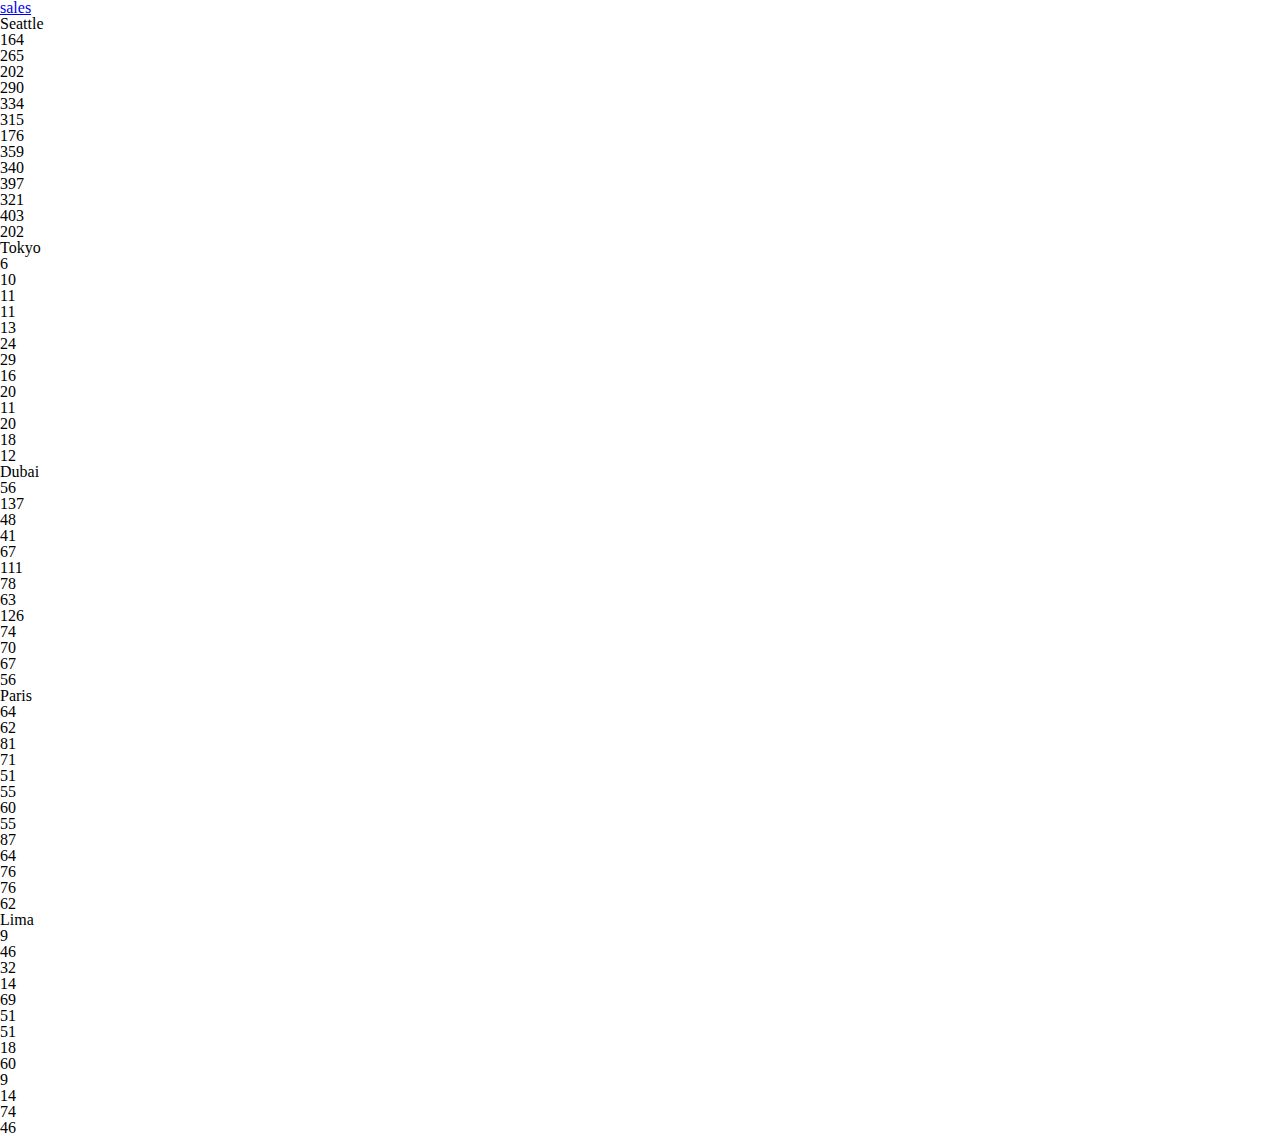
==== index.html @ d6c3d6b4 "finished js" ====
<!DOCTYPE html>
<html lang="en">
<head>
    <meta charset="UTF-8">
    <meta name="viewport" content="width=device-width, initial-scale=1.0">
    <title>Salmon Cookies</title>
    <link rel="stylesheet" href="/css/reset.css">
    <link rel="stylesheet" href="/css/style.css">
</head>
<body>
    <header>
        <nav><a href="sales.html">sales</a></nav>
    </header>

    <main>
        <div id="salesList"></div>
    </main>

    <footer>

    </footer>
<script src="/js/app.js"></script>
</body>
</html>
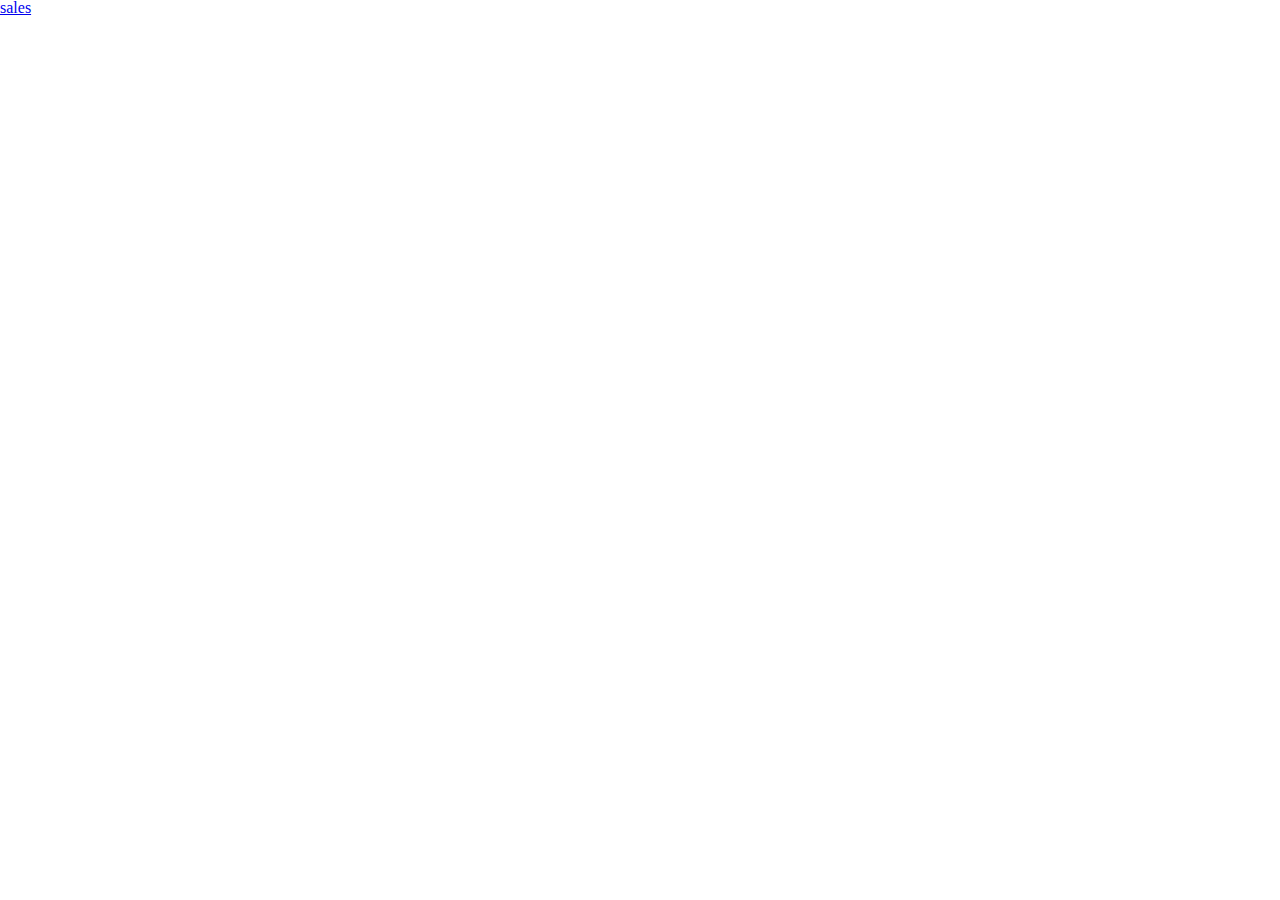
==== commit 0c505ca9: "fixing else issue" ====
--- a/index.html
+++ b/index.html
@@ -13,7 +13,7 @@
     </header>
 
     <main>
-        <div id="salesList"></div>
+        
     </main>
 
     <footer>
--- a/css/style.css
+++ b/css/style.css
@@ -0,0 +1,8 @@
+header {
+    padding-bottom: 30px;
+}
+
+h1 {
+    text-align: center;
+    font-size: 35px;
+}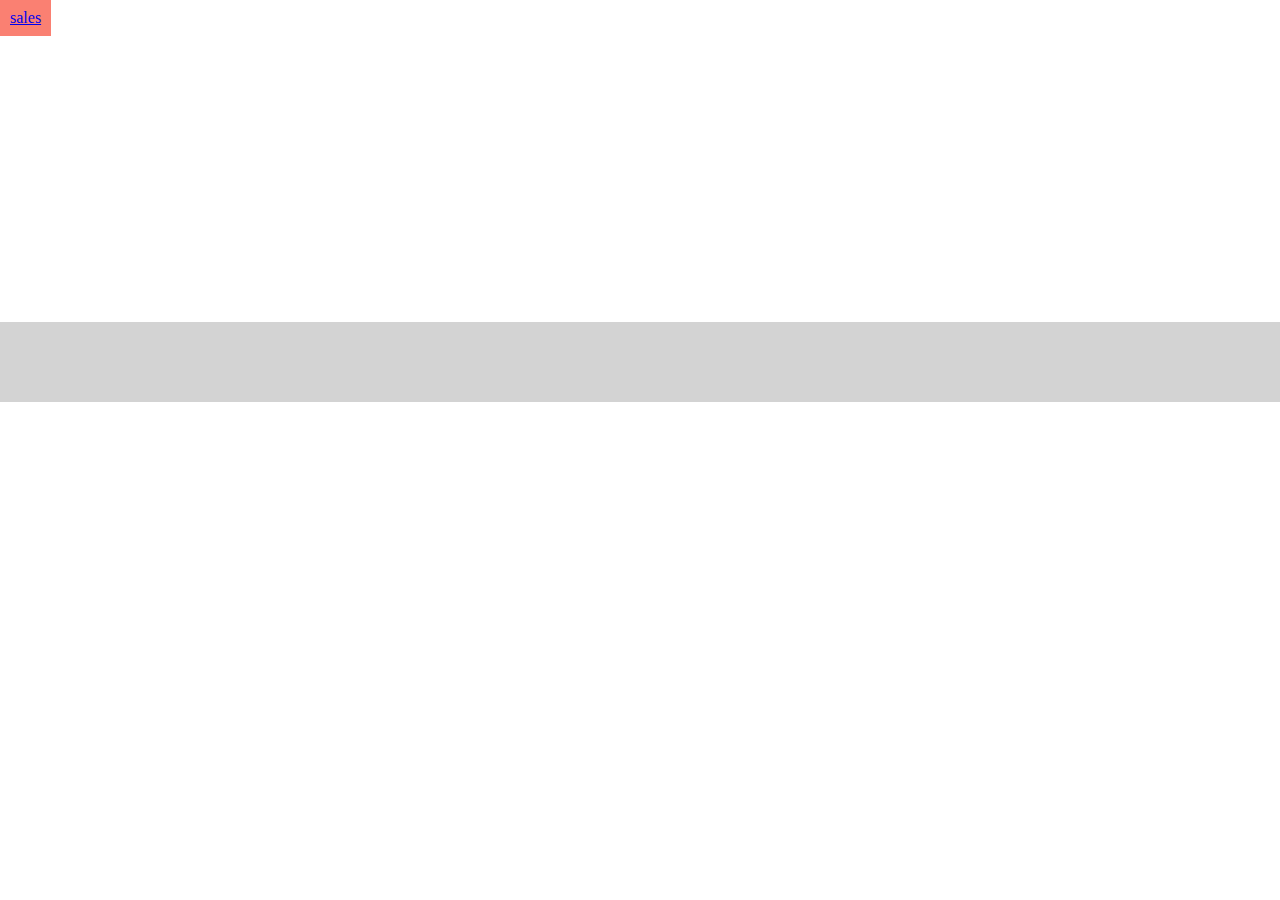
==== commit 80548305: "fixing links again again" ====
--- a/index.html
+++ b/index.html
@@ -4,8 +4,8 @@
     <meta charset="UTF-8">
     <meta name="viewport" content="width=device-width, initial-scale=1.0">
     <title>Salmon Cookies</title>
-    <link rel="stylesheet" href="/css/reset.css">
-    <link rel="stylesheet" href="/css/style.css">
+    <link rel="stylesheet" href="css/reset.css">
+    <link rel="stylesheet" href="css/style.css">
 </head>
 <body>
     <header>
@@ -19,6 +19,6 @@
     <footer>
 
     </footer>
-<script src="/js/app.js"></script>
+<script src="js/app.js"></script>
 </body>
 </html>--- a/css/style.css
+++ b/css/style.css
@@ -4,5 +4,58 @@
 
 h1 {
     text-align: center;
-    font-size: 35px;
-}+    font-size: 40px;
+    font-family: 'righteous-regular', Arial, sans-serif;
+    color: salmon;
+    background-color: black;
+    padding: 25px;
+}
+
+#navigator {
+    background-color: salmon;
+}
+
+nav {
+display: inline-block;
+padding: 10px;
+background-color: salmon;
+}
+
+#salesList {
+    margin-left: 18%;
+    padding: 30px;
+    border-width: 3px;
+    border-color: black;
+}
+
+article { 
+    padding-bottom: 60px;
+}
+
+h2 {
+    font-family: 'righteous-regular', Arial, sans-serif;
+    font-size: 26px;
+}
+ul {
+    font-family: Arial, Helvetica, sans-serif;
+    font-size: 20px;
+    padding-left: 25px;
+    color: gray;
+}
+
+footer {
+    margin-top: 20%;
+    margin-bottom: 0%;
+    text-align: center;
+    background-color: lightgray;
+    padding: 40px
+}
+
+
+table, tr, th, td {
+    padding: 10px;
+    border-style: solid;
+    border-width: 2px;
+    border-color: black;
+    font-size: 20px;
+}
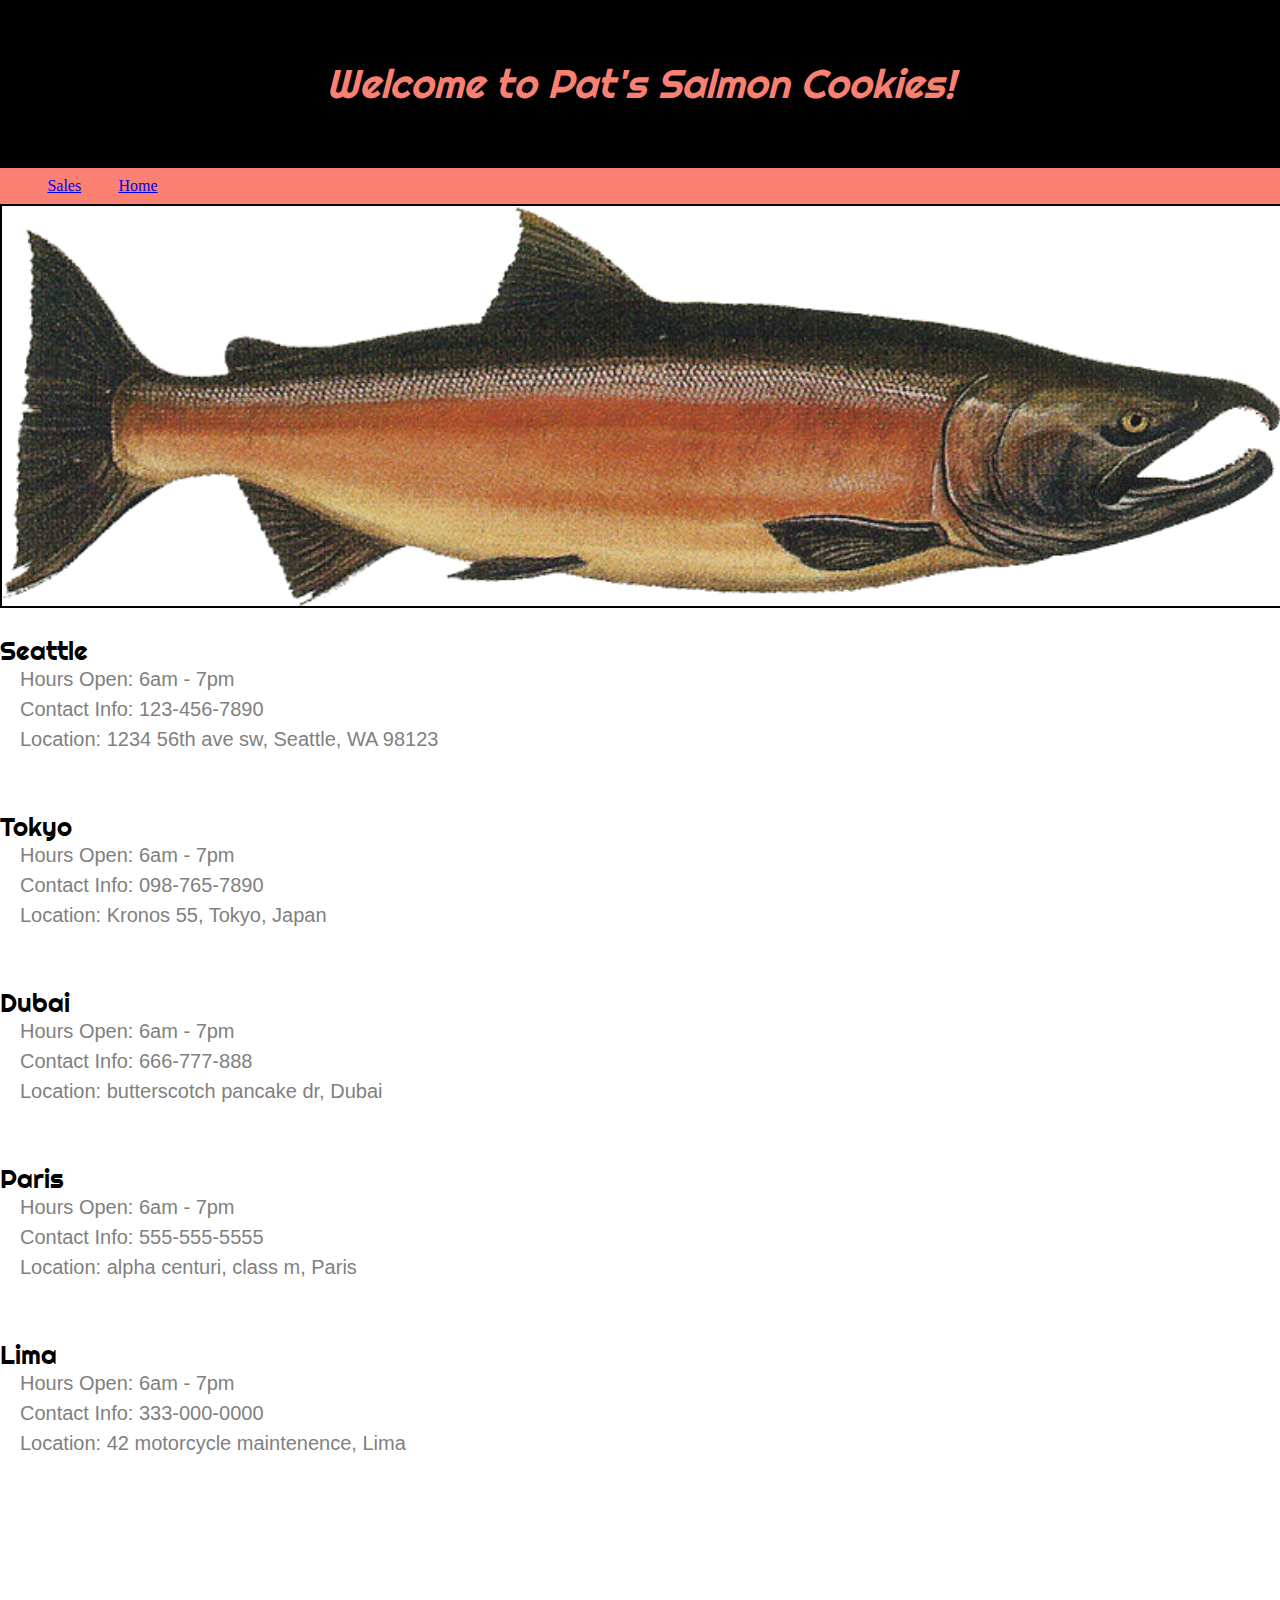
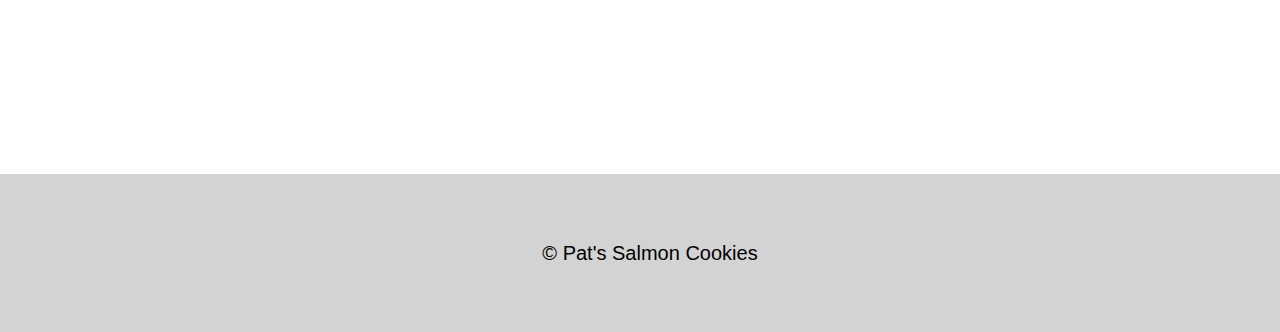
==== commit 46da7308: "beautified it" ====
--- a/index.html
+++ b/index.html
@@ -4,21 +4,75 @@
     <meta charset="UTF-8">
     <meta name="viewport" content="width=device-width, initial-scale=1.0">
     <title>Salmon Cookies</title>
-    <link rel="stylesheet" href="css/reset.css">
-    <link rel="stylesheet" href="css/style.css">
+    <link rel="stylesheet" href="/css/reset.css">
+    <link rel="stylesheet" href="/fonts/webfontkit-20231030-194931/stylesheet.css">
+    <link rel="stylesheet" href="/css/style.css">
 </head>
 <body>
     <header>
-        <nav><a href="sales.html">sales</a></nav>
+        <h1>Welcome to Pat's Salmon Cookies!</h1>
+        <nav>
+
+            <a href="sales.html">Sales</a>
+            <a href="index.html">Home</a>
+        </nav>
     </header>
 
     <main>
+        <img src="/img/salmon.png" alt="">
+
+        <article>
+            <h2>Seattle</h2>
+            <p>Hours Open: 6am - 7pm
+                <br>
+               Contact Info: 123-456-7890
+                <br>
+               Location: 1234 56th ave sw, Seattle, WA 98123
+            </p>
+        </article>
+        <article>
+            <h2>Tokyo</h2>
+            <p>Hours Open: 6am - 7pm
+                <br>
+               Contact Info: 098-765-7890
+                <br>
+               Location: Kronos 55, Tokyo, Japan
+            </p>
+        </article>
+        <article>
+            <h2>Dubai</h2>
+            <p>Hours Open: 6am - 7pm
+                <br>
+               Contact Info: 666-777-888
+                <br>
+               Location: butterscotch pancake dr, Dubai
+            </p>
+        </article>
+        <article>
+            <h2>Paris</h2>
+            <p>Hours Open: 6am - 7pm
+                <br>
+               Contact Info: 555-555-5555
+                <br>
+               Location: alpha centuri, class m, Paris
+            </p>
+        </article>
+        <article>
+            <h2>Lima</h2>
+            <p>Hours Open: 6am - 7pm
+                <br>
+               Contact Info: 333-000-0000
+                <br>
+               Location: 42 motorcycle maintenence, Lima
+            </p>
+        </article>
+       
         
     </main>
 
     <footer>
-
+        <p class="bottom">&copy; Pat's Salmon Cookies</p>
     </footer>
-<script src="js/app.js"></script>
+<script src="/js/app.js"></script>
 </body>
 </html>--- a/fonts/webfontkit-20231030-194931/stylesheet.css
+++ b/fonts/webfontkit-20231030-194931/stylesheet.css
@@ -0,0 +1,12 @@
+/*! Generated by Font Squirrel (https://www.fontsquirrel.com) on October 30, 2023 */
+
+
+
+@font-face {
+    font-family: 'righteousregular';
+    src: url('/fonts/webfontkit-20231030-194931/righteous-regular-webfont.woff2') format('woff2'),
+         url('/fonts/webfontkit-20231030-194931/righteous-regular-webfont.woff') format('woff');
+    font-weight: normal;
+    font-style: normal;
+
+}--- a/css/style.css
+++ b/css/style.css
@@ -1,28 +1,31 @@
-header {
-    padding-bottom: 30px;
-}
 
 h1 {
     text-align: center;
     font-size: 40px;
-    font-family: 'righteous-regular', Arial, sans-serif;
+    font-family: 'righteousregular', Arial, sans-serif;
     color: salmon;
     background-color: black;
-    padding: 25px;
+    padding: 5%;
+    font-style: italic;
 }
 
-#navigator {
+
+nav {
+    display: flex;
+    padding: 10px;
     background-color: salmon;
+    padding-right: 70%;
 }
 
-nav {
-display: inline-block;
-padding: 10px;
-background-color: salmon;
+a {
+    display: flex;
+    margin-left: 10%;
+    justify-content: space-between;
+
 }
 
 #salesList {
-    margin-left: 18%;
+    display: flex;
     padding: 30px;
     border-width: 3px;
     border-color: black;
@@ -33,14 +36,21 @@
 }
 
 h2 {
-    font-family: 'righteous-regular', Arial, sans-serif;
+    font-family: 'righteousregular', Arial, sans-serif;
     font-size: 26px;
 }
-ul {
+
+
+p {
     font-family: Arial, Helvetica, sans-serif;
     font-size: 20px;
-    padding-left: 25px;
+    padding-left: 20px;
     color: gray;
+    line-height: 30px;
+}
+
+.bottom {
+    color: black;
 }
 
 footer {
@@ -48,14 +58,45 @@
     margin-bottom: 0%;
     text-align: center;
     background-color: lightgray;
-    padding: 40px
+    padding: 5%
+}
+
+img {
+    display: flex;
+    width: 100%;
+    border-style: solid;
+    border-width : 2px;
+    margin-bottom: 30px;;
+
+}
+
+table, th, td {
+    padding: 10px;
+    border-style: solid;
+    border-width: 2px;
+    font-size: 20px;
+}
+
+th, td {
+    border-color: black;
+}
+
+table {
+    border-color: gray;
+}
+.grayCells {
+    background-color: gray;
+    color: white;
+    border: none;
+}  
+
+.storeLocation, .numbers {
+    background-color: salmon;
+}
+
+#wide {
+    width: 100px;
+    
 }
 
 
-table, tr, th, td {
-    padding: 10px;
-    border-style: solid;
-    border-width: 2px;
-    border-color: black;
-    font-size: 20px;
-}
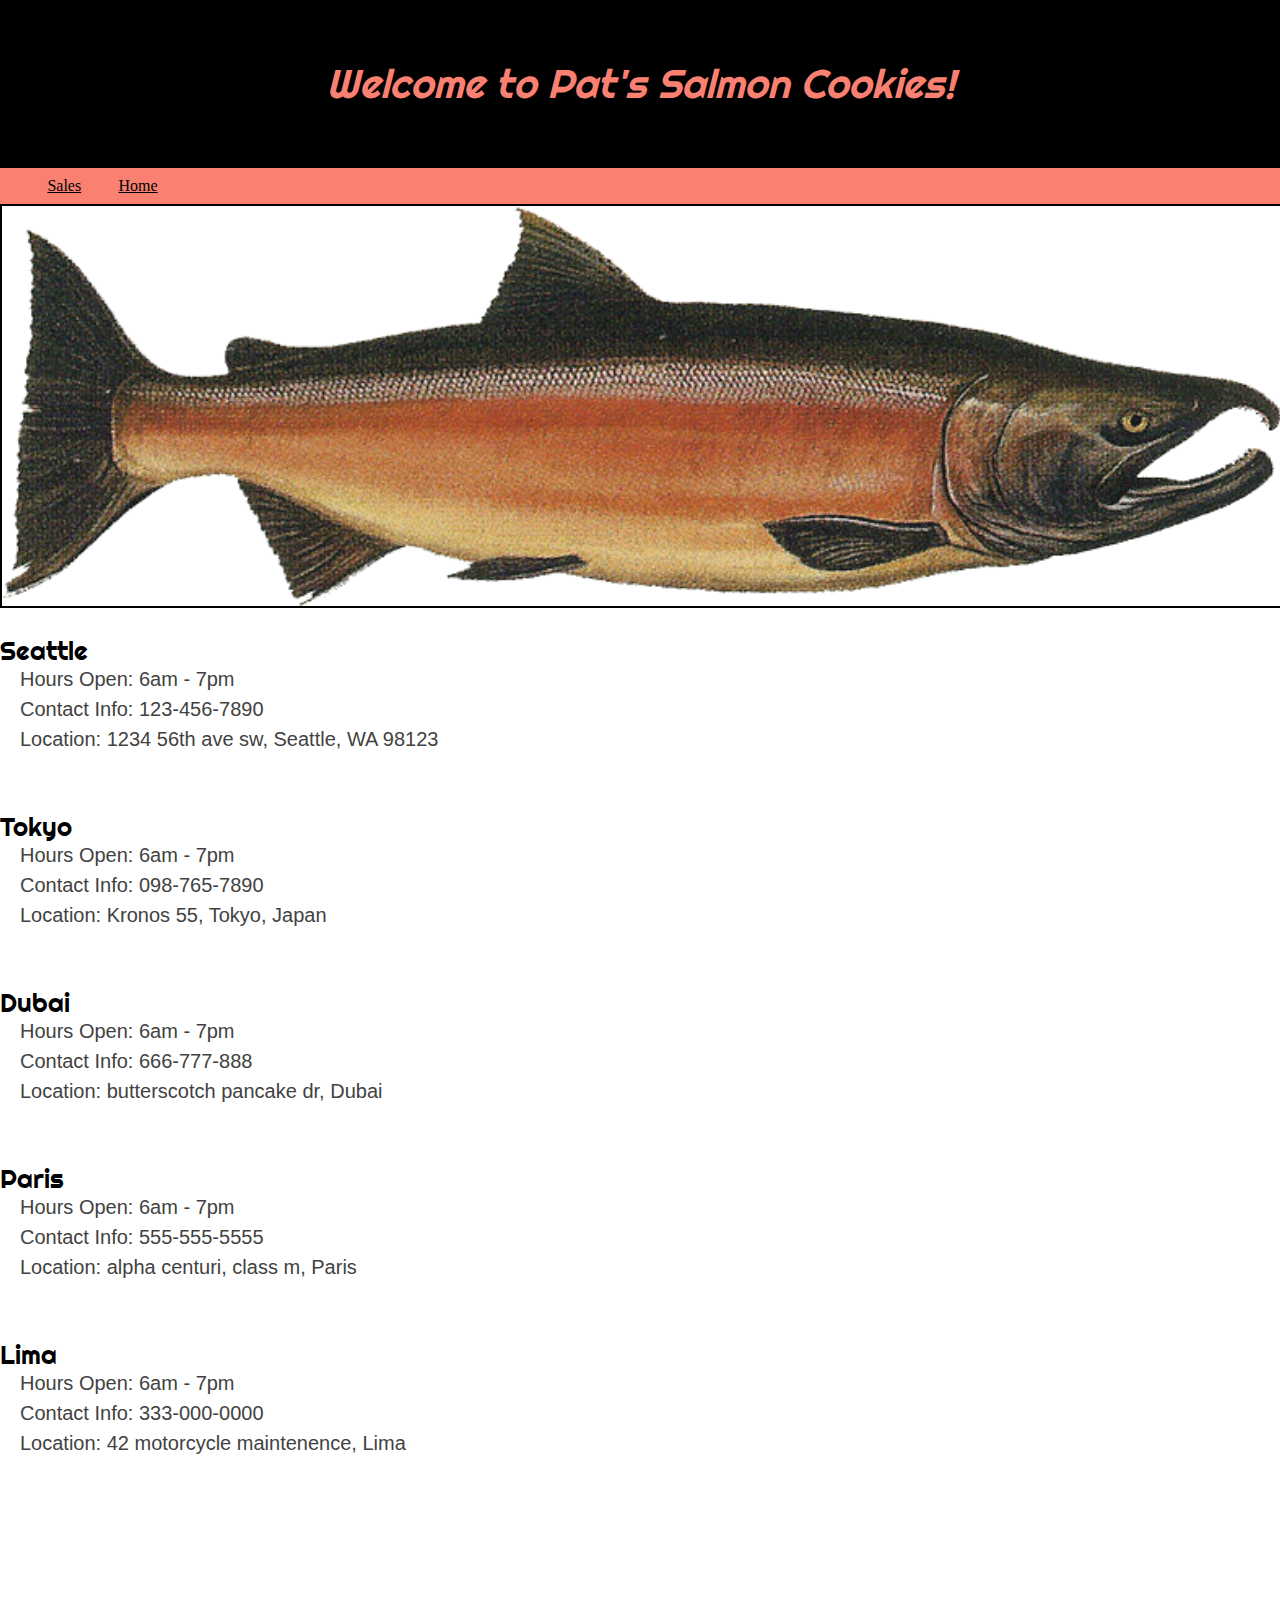
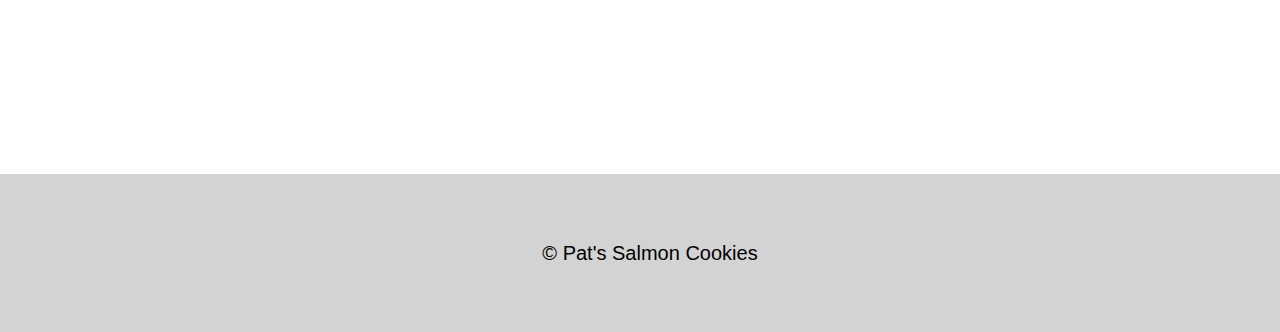
==== commit 81ab31a0: "dried it up" ====
--- a/index.html
+++ b/index.html
@@ -4,9 +4,9 @@
     <meta charset="UTF-8">
     <meta name="viewport" content="width=device-width, initial-scale=1.0">
     <title>Salmon Cookies</title>
-    <link rel="stylesheet" href="/css/reset.css">
+    <link rel="stylesheet" href="css/reset.css">
     <link rel="stylesheet" href="/fonts/webfontkit-20231030-194931/stylesheet.css">
-    <link rel="stylesheet" href="/css/style.css">
+    <link rel="stylesheet" href="css/style.css">
 </head>
 <body>
     <header>
@@ -19,7 +19,7 @@
     </header>
 
     <main>
-        <img src="/img/salmon.png" alt="">
+        <img src="img/salmon.png" alt="">
 
         <article>
             <h2>Seattle</h2>
@@ -73,6 +73,6 @@
     <footer>
         <p class="bottom">&copy; Pat's Salmon Cookies</p>
     </footer>
-<script src="/js/app.js"></script>
+<script src="js/app.js"></script>
 </body>
 </html>--- a/fonts/webfontkit-20231030-194931/stylesheet.css
+++ b/fonts/webfontkit-20231030-194931/stylesheet.css
@@ -5,8 +5,7 @@
 @font-face {
     font-family: 'righteousregular';
     src: url('/fonts/webfontkit-20231030-194931/righteous-regular-webfont.woff2') format('woff2'),
-         url('/fonts/webfontkit-20231030-194931/righteous-regular-webfont.woff') format('woff');
+         url('/git fonts/webfontkit-20231030-194931/righteous-regular-webfont.woff') format('woff');
     font-weight: normal;
     font-style: normal;
-
 }--- a/css/style.css
+++ b/css/style.css
@@ -21,7 +21,12 @@
     display: flex;
     margin-left: 10%;
     justify-content: space-between;
+    color:black
+}
 
+main {
+    margin: auto;
+    height: 60%;
 }
 
 #salesList {
@@ -45,8 +50,12 @@
     font-family: Arial, Helvetica, sans-serif;
     font-size: 20px;
     padding-left: 20px;
-    color: gray;
+    color: rgb(66, 66, 66);
     line-height: 30px;
+}
+
+.footer {
+    color: black;
 }
 
 .bottom {
@@ -58,7 +67,7 @@
     margin-bottom: 0%;
     text-align: center;
     background-color: lightgray;
-    padding: 5%
+    padding: 5%;
 }
 
 img {
@@ -82,10 +91,13 @@
 }
 
 table {
-    border-color: gray;
+    border-color: rgb(55, 55, 55);
+    height: 50%;
+    margin: auto;
 }
+
 .grayCells {
-    background-color: gray;
+    background-color: rgb(55, 55, 55);
     color: white;
     border: none;
 }  
@@ -94,9 +106,37 @@
     background-color: salmon;
 }
 
-#wide {
+td.wide2 {
+    display: flex;
     width: 100px;
-    
+    border-style: solid;
+    border-width: 2px;
+    border-color: rgb(55, 55, 55);
+    justify-content: center;
+    align-items: center;  
+}
+
+td.wide1 {
+    width: 150px;
+}
+
+.salesPage {
+    display: flex;
+    color: black;
+    font-family: 'righteousregular', sans-serif;
+    font-style: italic;
+    padding: 1%;
+    margin-left: 20%;
 }
 
 
+form {
+    display: flex;
+    margin: auto;
+    width: 80%;
+    border-style: solid;
+    border-width: 1px;
+    padding: 1%;
+}
+
+
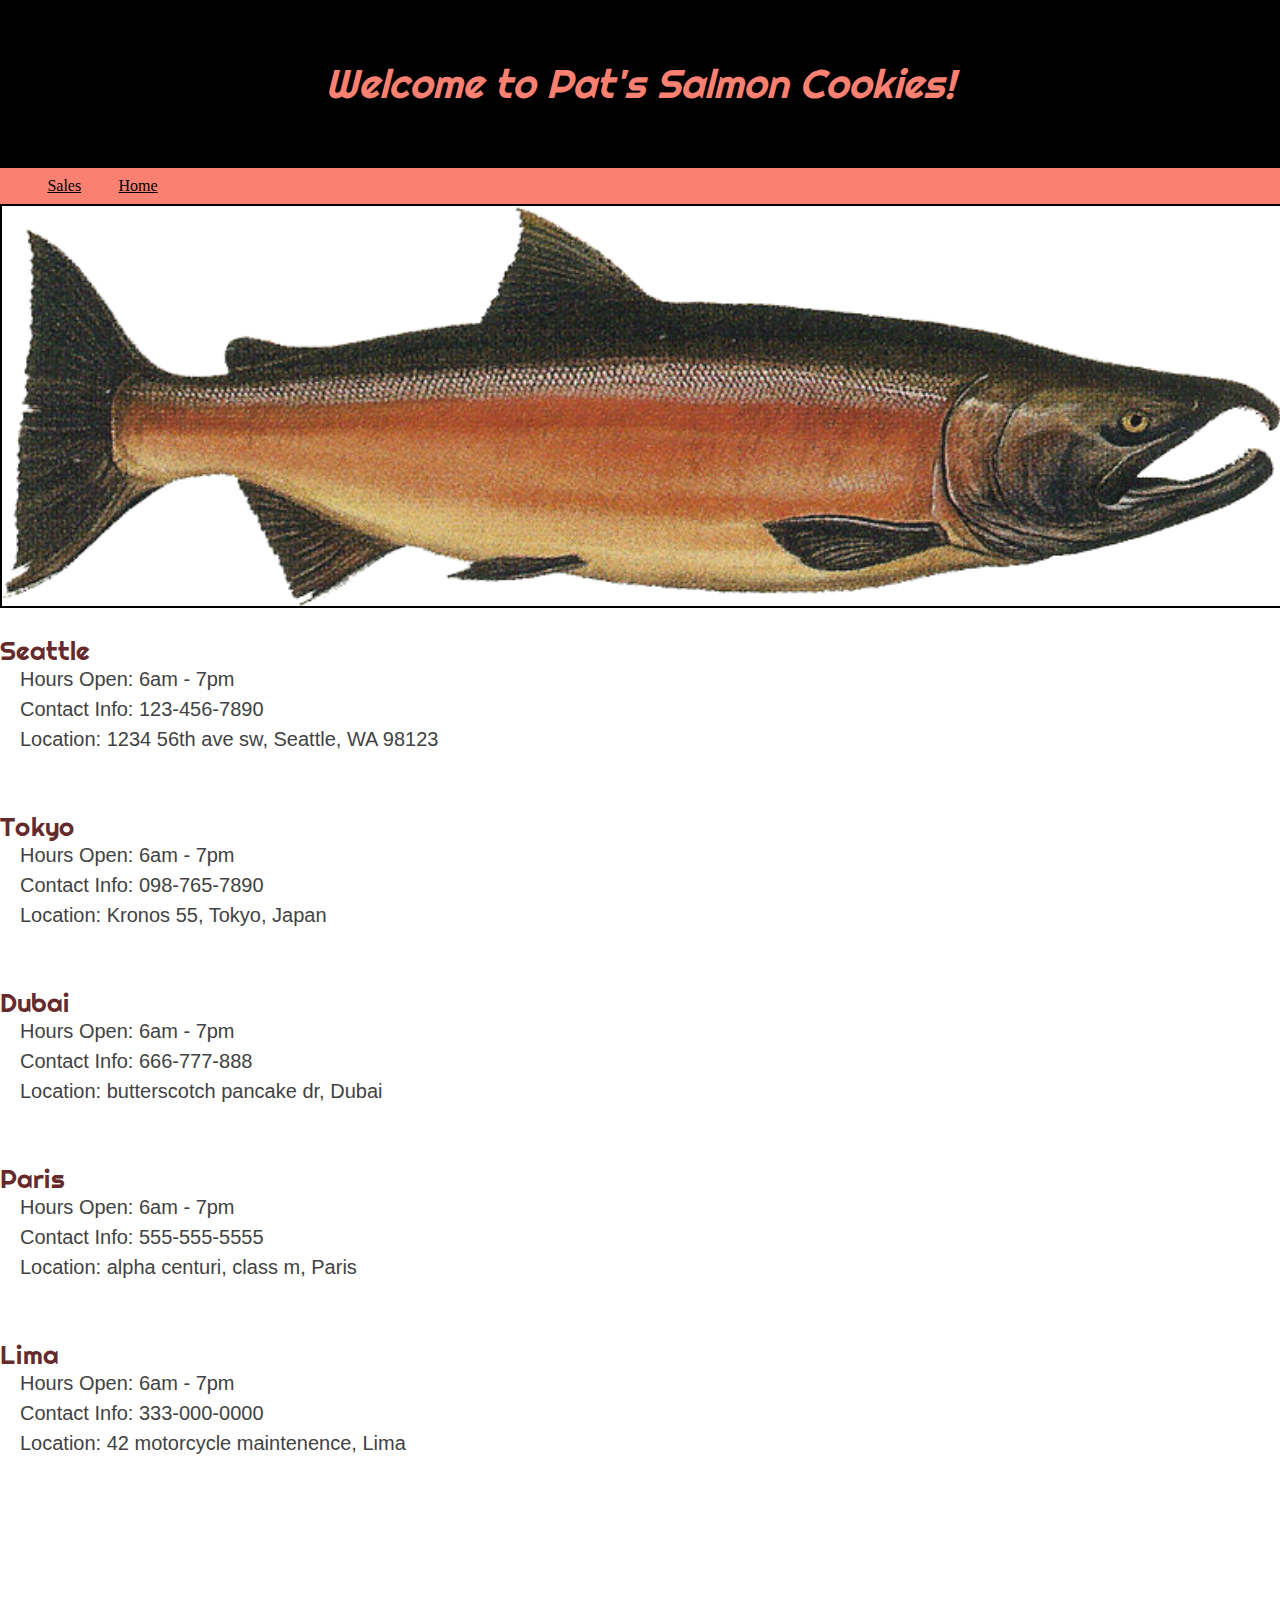
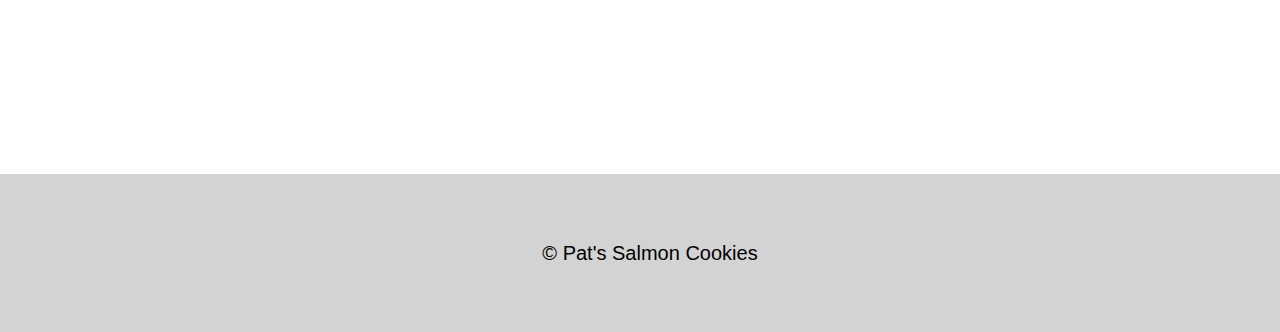
==== commit 5bf4896c: "put final touches" ====
--- a/index.html
+++ b/index.html
@@ -5,7 +5,7 @@
     <meta name="viewport" content="width=device-width, initial-scale=1.0">
     <title>Salmon Cookies</title>
     <link rel="stylesheet" href="css/reset.css">
-    <link rel="stylesheet" href="/fonts/webfontkit-20231030-194931/stylesheet.css">
+    <link rel="stylesheet" href="https://fonts.googleapis.com/css?family=Righteous">
     <link rel="stylesheet" href="css/style.css">
 </head>
 <body>
--- a/css/style.css
+++ b/css/style.css
@@ -2,7 +2,7 @@
 h1 {
     text-align: center;
     font-size: 40px;
-    font-family: 'righteousregular', Arial, sans-serif;
+    font-family: 'Righteous', Arial, sans-serif;
     color: salmon;
     background-color: black;
     padding: 5%;
@@ -41,8 +41,9 @@
 }
 
 h2 {
-    font-family: 'righteousregular', Arial, sans-serif;
+    font-family: 'Righteous', Arial, sans-serif;
     font-size: 26px;
+    color: rgb(102, 42, 42);
 }
 
 
@@ -122,8 +123,8 @@
 
 .salesPage {
     display: flex;
-    color: black;
-    font-family: 'righteousregular', sans-serif;
+    color: rgb(102, 42, 42);
+    font-family: 'Righteous', sans-serif;
     font-style: italic;
     padding: 1%;
     margin-left: 20%;
@@ -137,6 +138,13 @@
     border-style: solid;
     border-width: 1px;
     padding: 1%;
+    background-color: whitesmoke;
+}
+
+label {
+    font-family: Cambria, Cochin, Georgia, Times, 'Times New Roman', serif;
+    color: rgb(27, 27, 27);
 }
 
 
+
